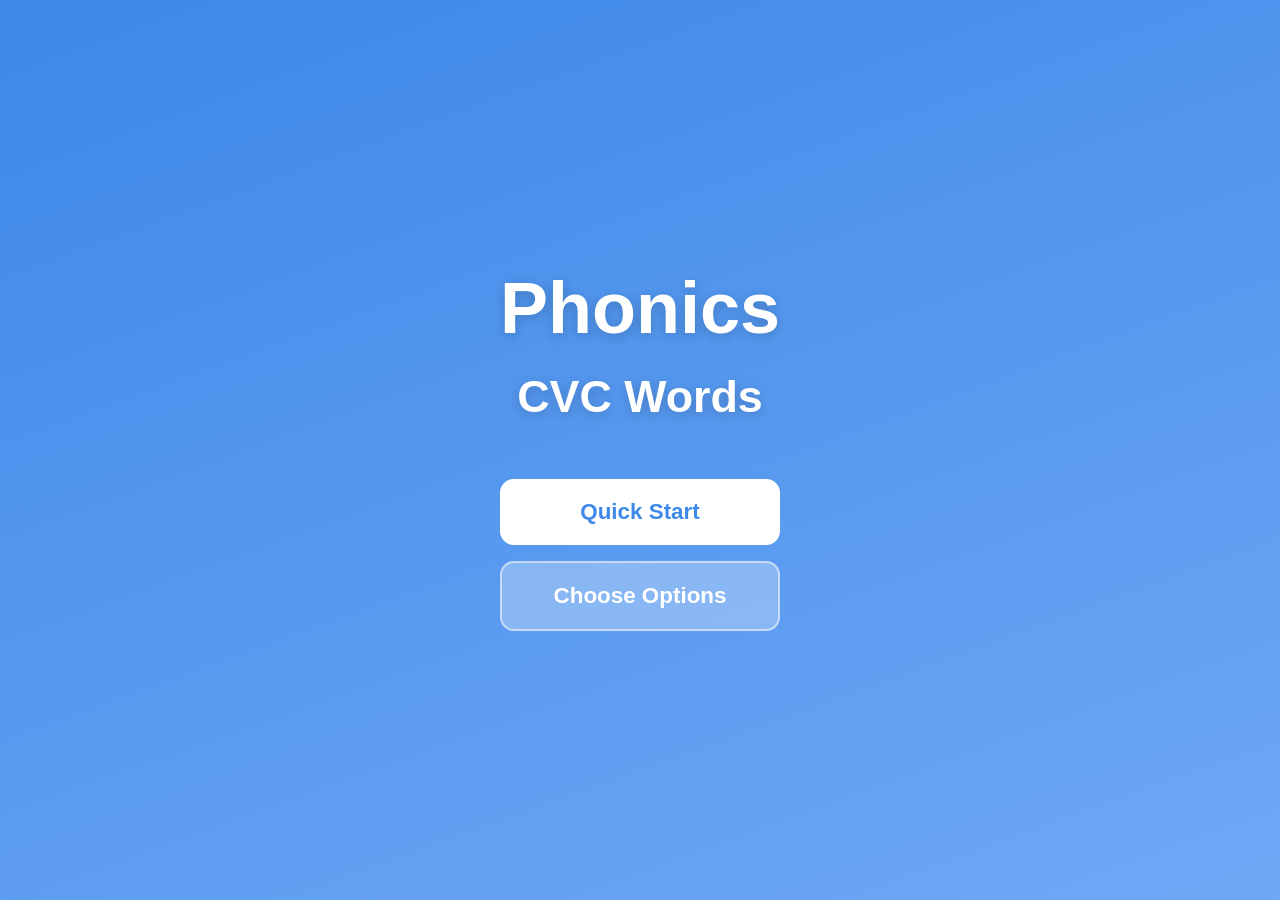
==== index.html @ d2beed38 "Initial build: Phonics CVC Words game Complete Cloudflare Pages app with D1 database backend. Includ" ====
<!DOCTYPE html>
<html lang="en">
<head>
  <meta charset="UTF-8">
  <meta name="viewport" content="width=device-width, initial-scale=1.0, user-scalable=no">
  <title>Phonics CVC Words</title>
  <link rel="stylesheet" href="style.css">
</head>
<body>

  <!-- SPLASH -->
  <div id="screen-splash" class="screen active">
    <div class="splash-content">
      <h1 class="app-title">Phonics<br><span>CVC Words</span></h1>
      <div class="splash-buttons">
        <button class="btn btn-primary" id="btn-quick-start">Quick Start</button>
        <button class="btn btn-ghost" id="btn-options">Choose Options</button>
      </div>
    </div>
  </div>

  <!-- SETTINGS -->
  <div id="screen-settings" class="screen">
    <div class="settings-content">
      <h2>Options</h2>

      <div class="setting-row">
        <span class="setting-label">Stage</span>
        <select id="stage-select"></select>
      </div>

      <div class="setting-row">
        <span class="setting-label">Input</span>
        <div class="btn-group" id="input-mode-group">
          <button class="toggle active" data-value="drag">Drag</button>
          <button class="toggle" data-value="tap">Tap</button>
        </div>
      </div>

      <div class="setting-row">
        <span class="setting-label">Tries</span>
        <div class="btn-group" id="tries-group">
          <button class="toggle" data-value="1">1</button>
          <button class="toggle active" data-value="3">3</button>
          <button class="toggle" data-value="5">5</button>
        </div>
      </div>

      <div class="setting-row">
        <span class="setting-label">Keyboard</span>
        <div class="btn-group" id="keyboard-layout-group">
          <button class="toggle active" data-value="intro">Taught Order</button>
          <button class="toggle" data-value="qwerty">QWERTY</button>
        </div>
      </div>

      <button class="btn btn-primary" id="btn-start">Start!</button>
      <button class="btn btn-text" id="btn-back-from-settings">← Back</button>
    </div>
  </div>

  <!-- GAME -->
  <div id="screen-game" class="screen">
    <div class="game-header">
      <button class="btn-icon" id="btn-exit-game">✕</button>
      <div class="game-progress" id="game-progress">1 / 10</div>
      <div class="game-tries" id="game-tries"></div>
    </div>

    <div class="picture-area">
      <div class="picture-frame">
        <img id="word-image" src="" alt="Guess this word">
        <div class="img-placeholder">🖼️</div>
      </div>
    </div>

    <div class="boxes-area" id="letter-boxes"></div>

    <div class="feedback-area" id="feedback"></div>

    <div class="keyboard-area" id="keyboard"></div>
  </div>

  <!-- END -->
  <div id="screen-end" class="screen">
    <div class="end-content">
      <div class="end-star">⭐</div>
      <h2>Well Done!</h2>
      <p id="end-score"></p>
      <button class="btn btn-primary" id="btn-play-again">Play Again</button>
      <button class="btn btn-ghost" id="btn-new-game">Change Options</button>
    </div>
  </div>

  <!-- Ghost tile for drag -->
  <div id="ghost-tile" class="ghost-tile"></div>

  <script src="app.js"></script>
</body>
</html>
---- style.css ----
/* ─── Variables ──────────────────────────────────────────── */
:root {
  --blue: #3d88e8;
  --blue-dark: #2a6bc7;
  --green: #27ae60;
  --red: #e74c3c;
  --bg: #f0f6ff;
  --white: #ffffff;
  --tile-border: #bcd4f5;
  --tile-size: 64px;
  --box-size: 74px;
  --radius: 14px;
  --shadow: 0 4px 14px rgba(0,0,0,0.12);
}

/* ─── Reset ──────────────────────────────────────────────── */
*, *::before, *::after { box-sizing: border-box; margin: 0; padding: 0; }

html, body {
  height: 100%;
  overflow: hidden;
  font-family: -apple-system, BlinkMacSystemFont, 'Segoe UI', sans-serif;
  background: var(--bg);
  color: #1a1a2e;
  -webkit-tap-highlight-color: transparent;
  touch-action: none;
}

/* ─── Screens ────────────────────────────────────────────── */
.screen {
  display: none;
  position: fixed;
  inset: 0;
  overflow: hidden;
}
.screen.active {
  display: flex;
  flex-direction: column;
}

/* ─── Buttons ────────────────────────────────────────────── */
.btn {
  display: inline-flex;
  align-items: center;
  justify-content: center;
  padding: 16px 36px;
  border: none;
  border-radius: var(--radius);
  font-size: 1.2rem;
  font-weight: 700;
  cursor: pointer;
  transition: transform 0.1s;
  -webkit-user-select: none;
}
.btn:active { transform: scale(0.96); }

.btn-primary  { background: var(--blue); color: #fff; }
.btn-ghost    { background: rgba(255,255,255,0.28); color: #fff; border: 2px solid rgba(255,255,255,0.5); }
.btn-text     { background: none; color: #888; font-size: 1rem; padding: 12px; }

.btn-icon {
  background: rgba(0,0,0,0.08);
  border: none;
  border-radius: 50%;
  width: 42px; height: 42px;
  font-size: 1rem;
  cursor: pointer;
  display: flex; align-items: center; justify-content: center;
  flex-shrink: 0;
}

.btn-group { display: flex; gap: 8px; flex-wrap: wrap; }

.toggle {
  padding: 10px 18px;
  border: 2px solid var(--tile-border);
  background: var(--white);
  border-radius: 10px;
  font-size: 0.95rem;
  font-weight: 600;
  cursor: pointer;
  color: #555;
  transition: all 0.15s;
  -webkit-user-select: none;
}
.toggle.active {
  background: var(--blue);
  border-color: var(--blue);
  color: #fff;
}

/* ─── Splash ─────────────────────────────────────────────── */
#screen-splash {
  align-items: center;
  justify-content: center;
  background: linear-gradient(160deg, #3d88e8 0%, #6fa8f5 100%);
}
.splash-content {
  display: flex;
  flex-direction: column;
  align-items: center;
  gap: 52px;
}
.app-title {
  text-align: center;
  font-size: 3.6rem;
  font-weight: 900;
  color: #fff;
  line-height: 1.1;
  text-shadow: 0 3px 12px rgba(0,0,0,0.18);
}
.app-title span { font-size: 2.8rem; }
.splash-buttons {
  display: flex;
  flex-direction: column;
  gap: 16px;
  width: 280px;
}
.splash-buttons .btn {
  width: 100%;
  font-size: 1.4rem;
  padding: 20px;
}
.splash-buttons .btn-primary { background: #fff; color: var(--blue); }

/* ─── Settings ───────────────────────────────────────────── */
#screen-settings {
  align-items: center;
  justify-content: center;
  background: var(--bg);
}
.settings-content {
  display: flex;
  flex-direction: column;
  align-items: center;
  gap: 22px;
  width: 100%;
  max-width: 480px;
  padding: 32px 24px;
}
.settings-content h2 {
  font-size: 2rem;
  font-weight: 800;
  color: var(--blue-dark);
  margin-bottom: 8px;
}
.setting-row {
  display: flex;
  width: 100%;
  align-items: center;
  justify-content: space-between;
  gap: 16px;
}
.setting-label {
  font-size: 1.05rem;
  font-weight: 700;
  color: #444;
  min-width: 78px;
}
select {
  flex: 1;
  padding: 10px 14px;
  border: 2px solid var(--tile-border);
  border-radius: 10px;
  font-size: 1rem;
  font-weight: 600;
  background: var(--white);
  color: #333;
  -webkit-appearance: none;
}
.settings-content .btn-primary {
  width: 100%;
  font-size: 1.3rem;
  margin-top: 8px;
}

/* ─── Game ───────────────────────────────────────────────── */
#screen-game { background: var(--bg); }

.game-header {
  display: flex;
  align-items: center;
  justify-content: space-between;
  padding: 10px 16px;
  height: 58px;
  flex-shrink: 0;
}
.game-progress {
  font-size: 1.05rem;
  font-weight: 700;
  color: #666;
}
.game-tries {
  font-size: 1.3rem;
  letter-spacing: 2px;
  min-width: 80px;
  text-align: right;
}

/* Picture */
.picture-area {
  flex: 0 0 auto;
  display: flex;
  align-items: center;
  justify-content: center;
  padding: 8px 20px;
  height: 38vh;
  min-height: 150px;
  max-height: 290px;
}
.picture-frame {
  width: 100%;
  max-width: 340px;
  height: 100%;
  background: var(--white);
  border-radius: 22px;
  box-shadow: var(--shadow);
  display: flex;
  align-items: center;
  justify-content: center;
  overflow: hidden;
  position: relative;
}
#word-image {
  width: 100%;
  height: 100%;
  object-fit: contain;
  padding: 14px;
  display: none;
}
#word-image.loaded { display: block; }
.img-placeholder {
  font-size: 4.5rem;
  opacity: 0.3;
}

/* Letter Boxes */
.boxes-area {
  flex: 0 0 auto;
  display: flex;
  align-items: center;
  justify-content: center;
  gap: 10px;
  padding: 10px 16px;
  height: 98px;
}
.letter-box {
  width: var(--box-size);
  height: var(--box-size);
  border: 3px dashed #a8c8f0;
  border-radius: 14px;
  background: var(--white);
  display: flex;
  align-items: center;
  justify-content: center;
  font-size: 2.2rem;
  font-weight: 900;
  color: #1a1a2e;
  cursor: pointer;
  transition: border-color 0.15s, background 0.15s, transform 0.15s;
  -webkit-user-select: none;
}
.letter-box.filled {
  border-style: solid;
  border-color: var(--blue);
  background: #eef4ff;
}
.letter-box.drag-over {
  border-color: var(--blue);
  background: #ddeeff;
  transform: scale(1.08);
}
.letter-box.correct {
  border-color: var(--green);
  background: #e5f9ee;
  color: var(--green);
}
.letter-box.wrong {
  border-color: var(--red);
  background: #fdecea;
  color: var(--red);
}

/* Feedback */
.feedback-area {
  flex: 0 0 auto;
  display: flex;
  align-items: center;
  justify-content: center;
  height: 46px;
  font-size: 1.4rem;
  font-weight: 800;
}
.feedback-area.correct { color: var(--green); }
.feedback-area.wrong   { color: var(--red); }
.feedback-area.show-answer {
  color: var(--blue-dark);
  font-size: 2.2rem;
  letter-spacing: 10px;
}

/* Keyboard */
.keyboard-area {
  flex: 1;
  display: flex;
  flex-wrap: wrap;
  align-content: flex-start;
  justify-content: center;
  gap: 8px;
  padding: 10px 14px 16px;
  overflow-y: auto;
  -webkit-overflow-scrolling: touch;
}
.key-tile {
  width: var(--tile-size);
  height: var(--tile-size);
  background: var(--white);
  border: 2.5px solid var(--tile-border);
  border-radius: 12px;
  display: flex;
  align-items: center;
  justify-content: center;
  font-size: 1.9rem;
  font-weight: 900;
  color: #1a1a2e;
  cursor: pointer;
  box-shadow: 0 3px 7px rgba(0,0,0,0.09);
  transition: transform 0.1s, box-shadow 0.1s;
  -webkit-user-select: none;
  touch-action: none;
}
.key-tile:active,
.key-tile.selected {
  transform: scale(0.92);
  background: #e8f0fe;
  border-color: var(--blue);
  box-shadow: none;
}

/* Ghost tile */
.ghost-tile {
  position: fixed;
  width: var(--tile-size);
  height: var(--tile-size);
  background: var(--blue);
  color: #fff;
  border-radius: 12px;
  display: none;
  align-items: center;
  justify-content: center;
  font-size: 1.9rem;
  font-weight: 900;
  pointer-events: none;
  z-index: 1000;
  opacity: 0.92;
  box-shadow: 0 8px 22px rgba(0,0,0,0.28);
  transform: scale(1.12);
}

/* ─── End Screen ─────────────────────────────────────────── */
#screen-end {
  align-items: center;
  justify-content: center;
  background: linear-gradient(160deg, #27ae60 0%, #58d68d 100%);
}
.end-content {
  display: flex;
  flex-direction: column;
  align-items: center;
  gap: 24px;
  text-align: center;
  color: #fff;
  padding: 24px;
}
.end-star {
  font-size: 5.5rem;
  animation: pop 0.5s cubic-bezier(0.175, 0.885, 0.32, 1.275);
}
@keyframes pop {
  0%   { transform: scale(0); }
  100% { transform: scale(1); }
}
.end-content h2  { font-size: 3.2rem; font-weight: 900; }
.end-content p   { font-size: 1.3rem; opacity: 0.92; }
.end-content .btn { min-width: 230px; font-size: 1.2rem; }
.end-content .btn-primary { background: #fff; color: var(--green); }

/* ─── Responsive ─────────────────────────────────────────── */
@media (min-width: 768px) {
  :root { --tile-size: 70px; --box-size: 80px; }
  .app-title { font-size: 4.5rem; }
}

@media (orientation: landscape) and (max-height: 520px) {
  .picture-area { max-height: 170px; }
  :root { --tile-size: 54px; --box-size: 62px; }
  .letter-box { font-size: 1.7rem; }
  .key-tile   { font-size: 1.5rem; }
}
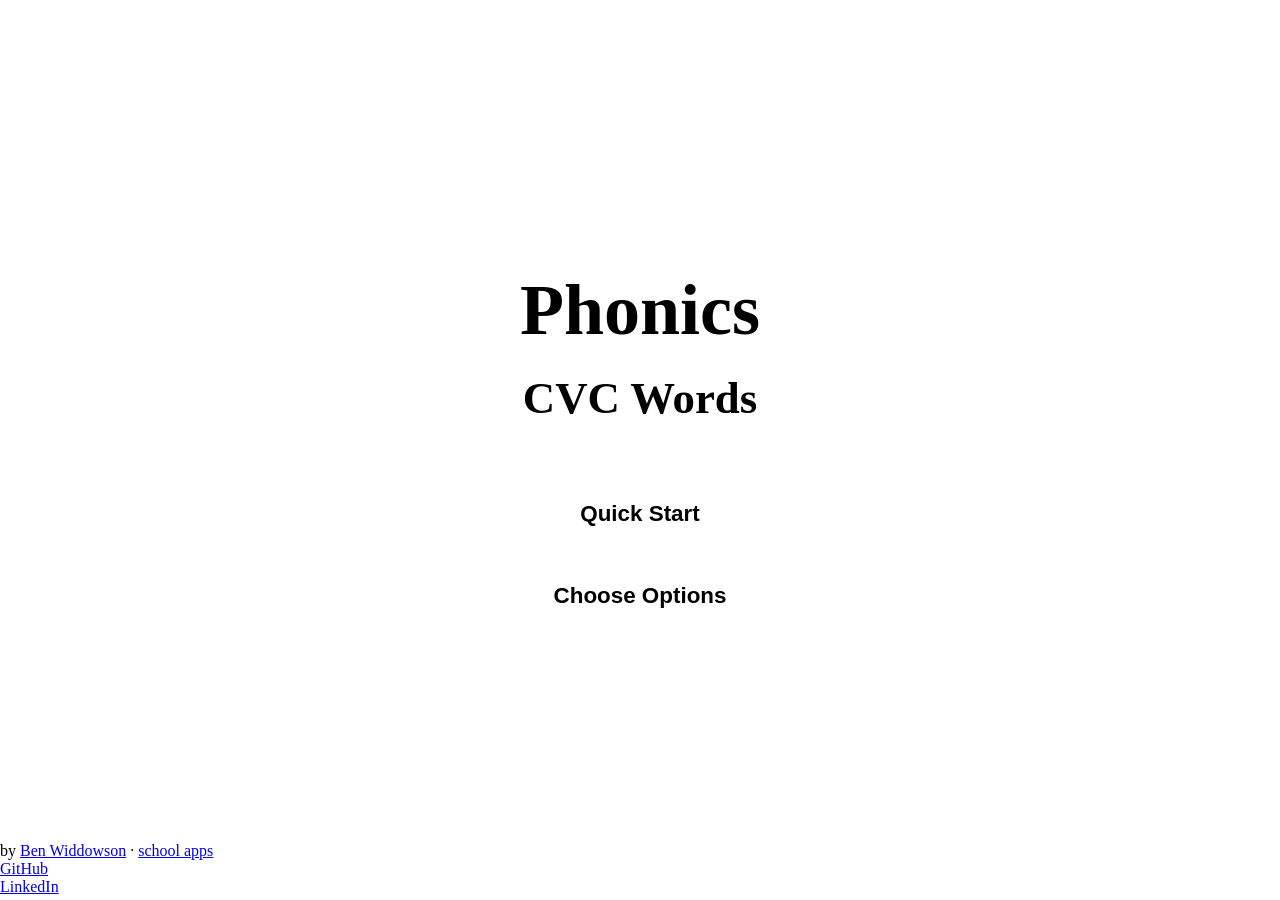
==== commit 9d0afba0: "Adopt shared brand system v1: Phonics CVC Words (presentation only) Loads tokens/base from benwiddow" ====
--- a/index.html
+++ b/index.html
@@ -3,8 +3,22 @@
 <head>
   <meta charset="UTF-8">
   <meta name="viewport" content="width=device-width, initial-scale=1.0, user-scalable=no">
-  <title>Phonics CVC Words</title>
-  <link rel="stylesheet" href="style.css">
+  <title>Phonics CVC Words · Ben Widdowson</title>
+<meta name="description" content="A drag-and-drop spelling game for practising three-letter CVC words. Free classroom tool by Ben Widdowson.">
+<meta name="theme-color" content="#7a3fa6" media="(prefers-color-scheme: light)">
+<meta name="theme-color" content="#0e1612" media="(prefers-color-scheme: dark)">
+<meta property="og:type" content="website">
+<meta property="og:site_name" content="Ben Widdowson">
+<meta property="og:title" content="Phonics CVC Words">
+<meta property="og:description" content="A drag-and-drop spelling game for practising three-letter CVC words. Free classroom tool by Ben Widdowson.">
+<meta property="og:url" content="https://phonics-drag-spell.pages.dev/">
+<meta property="og:image" content="https://benwiddowson.com/brand/favicon-512.png">
+<meta name="twitter:card" content="summary">
+<link rel="icon" type="image/png" sizes="32x32" href="https://benwiddowson.com/brand/favicon-32.png">
+<link rel="apple-touch-icon" href="https://benwiddowson.com/brand/apple-touch-icon.png">
+<link rel="stylesheet" href="https://benwiddowson.com/site/v1/tokens.css">
+<link rel="stylesheet" href="https://benwiddowson.com/site/v1/base.css">
+<link rel="stylesheet" href="style.css">
 </head>
 <body>
 
@@ -17,6 +31,13 @@
         <button class="btn btn-ghost" id="btn-options">Choose Options</button>
       </div>
     </div>
+    <footer class="app-footer splash-foot no-print"><div class="container app-footer-inner">
+    <span>by <a href="https://benwiddowson.com/">Ben Widdowson</a> · <a href="https://benwiddowson.com/apps.html">school apps</a></span>
+    <ul class="social-links">
+      <li><a href="https://github.com/ben25w">GitHub</a></li>
+      <li><a href="https://www.linkedin.com/in/bwiddowson/">LinkedIn</a></li>
+    </ul>
+  </div></footer>
   </div>
 
   <!-- SETTINGS -->
--- a/style.css
+++ b/style.css
@@ -1,16 +1,16 @@
 /* ─── Variables ──────────────────────────────────────────── */
 :root {
-  --blue: #3d88e8;
-  --blue-dark: #2a6bc7;
-  --green: #27ae60;
-  --red: #e74c3c;
-  --bg: #f0f6ff;
-  --white: #ffffff;
-  --tile-border: #bcd4f5;
+  --blue: var(--accent);
+  --blue-dark: var(--accent-strong);
+  --green: var(--status-success);
+  --red: var(--status-danger);
+  --bg: var(--bg-page);
+  --white: var(--surface-card);
+  --tile-border: var(--border-subtle);
   --tile-size: 64px;
   --box-size: 74px;
   --radius: 14px;
-  --shadow: 0 4px 14px rgba(0,0,0,0.12);
+  --shadow: var(--shadow-card);
 }
 
 /* ─── Reset ──────────────────────────────────────────────── */
@@ -19,9 +19,9 @@
 html, body {
   height: 100%;
   overflow: hidden;
-  font-family: -apple-system, BlinkMacSystemFont, 'Segoe UI', sans-serif;
+  font-family: var(--font-body);
   background: var(--bg);
-  color: #1a1a2e;
+  color: var(--text-heading);
   -webkit-tap-highlight-color: transparent;
   touch-action: none;
 }
@@ -54,15 +54,15 @@
 }
 .btn:active { transform: scale(0.96); }
 
-.btn-primary  { background: var(--blue); color: #fff; }
-.btn-ghost    { background: rgba(255,255,255,0.28); color: #fff; border: 2px solid rgba(255,255,255,0.5); }
-.btn-text     { background: none; color: #888; font-size: 1rem; padding: 12px; }
+.btn-primary  { background: var(--accent); color: var(--text-on-accent); }
+.btn-ghost    { background: color-mix(in srgb, var(--text-on-accent) 18%, transparent); color: var(--text-on-accent); border: 2px solid color-mix(in srgb, var(--text-on-accent) 45%, transparent); }
+.btn-text     { background: none; color: var(--text-muted); font-size: 1rem; padding: 12px; }
 
 .btn-icon {
-  background: rgba(0,0,0,0.08);
+  background: color-mix(in srgb, var(--text-heading) 10%, transparent);
   border: none;
   border-radius: 50%;
-  width: 42px; height: 42px;
+  width: 44px; height: 44px;
   font-size: 1rem;
   cursor: pointer;
   display: flex; align-items: center; justify-content: center;
@@ -79,21 +79,21 @@
   font-size: 0.95rem;
   font-weight: 600;
   cursor: pointer;
-  color: #555;
+  color: var(--text-body);
   transition: all 0.15s;
   -webkit-user-select: none;
 }
 .toggle.active {
-  background: var(--blue);
-  border-color: var(--blue);
-  color: #fff;
+  background: var(--accent);
+  border-color: var(--accent);
+  color: var(--text-on-accent);
 }
 
 /* ─── Splash ─────────────────────────────────────────────── */
 #screen-splash {
   align-items: center;
   justify-content: center;
-  background: linear-gradient(160deg, #3d88e8 0%, #6fa8f5 100%);
+  background: linear-gradient(160deg, var(--accent) 0%, var(--accent-strong) 100%);
 }
 .splash-content {
   display: flex;
@@ -105,9 +105,8 @@
   text-align: center;
   font-size: 3.6rem;
   font-weight: 900;
-  color: #fff;
+  color: var(--text-on-accent);
   line-height: 1.1;
-  text-shadow: 0 3px 12px rgba(0,0,0,0.18);
 }
 .app-title span { font-size: 2.8rem; }
 .splash-buttons {
@@ -121,7 +120,7 @@
   font-size: 1.4rem;
   padding: 20px;
 }
-.splash-buttons .btn-primary { background: #fff; color: var(--blue); }
+.splash-buttons .btn-primary { background: var(--surface-card); color: var(--accent-strong); }
 
 /* ─── Settings ───────────────────────────────────────────── */
 #screen-settings {
@@ -154,7 +153,7 @@
 .setting-label {
   font-size: 1.05rem;
   font-weight: 700;
-  color: #444;
+  color: var(--text-body);
   min-width: 78px;
 }
 select {
@@ -165,7 +164,7 @@
   font-size: 1rem;
   font-weight: 600;
   background: var(--white);
-  color: #333;
+  color: var(--text-heading);
   -webkit-appearance: none;
 }
 .settings-content .btn-primary {
@@ -188,7 +187,7 @@
 .game-progress {
   font-size: 1.05rem;
   font-weight: 700;
-  color: #666;
+  color: var(--text-body);
 }
 .game-tries {
   font-size: 1.3rem;
@@ -247,7 +246,7 @@
 .letter-box {
   width: var(--box-size);
   height: var(--box-size);
-  border: 3px dashed #a8c8f0;
+  border: 3px dashed var(--accent);
   border-radius: 14px;
   background: var(--white);
   display: flex;
@@ -255,7 +254,7 @@
   justify-content: center;
   font-size: 2.2rem;
   font-weight: 900;
-  color: #1a1a2e;
+  color: var(--text-heading);
   cursor: pointer;
   transition: border-color 0.15s, background 0.15s, transform 0.15s;
   -webkit-user-select: none;
@@ -263,21 +262,21 @@
 .letter-box.filled {
   border-style: solid;
   border-color: var(--blue);
-  background: #eef4ff;
+  background: var(--surface-sunken);
 }
 .letter-box.drag-over {
   border-color: var(--blue);
-  background: #ddeeff;
+  background: var(--accent-soft);
   transform: scale(1.08);
 }
 .letter-box.correct {
   border-color: var(--green);
-  background: #e5f9ee;
+  background: color-mix(in srgb, var(--status-success) 16%, var(--surface-card));
   color: var(--green);
 }
 .letter-box.wrong {
   border-color: var(--red);
-  background: #fdecea;
+  background: color-mix(in srgb, var(--status-danger) 14%, var(--surface-card));
   color: var(--red);
 }
 
@@ -322,7 +321,8 @@
   justify-content: center;
   font-size: 1.9rem;
   font-weight: 900;
-  color: #1a1a2e;
+  color: var(--text-heading);
+  text-transform: lowercase;
   cursor: pointer;
   box-shadow: 0 3px 7px rgba(0,0,0,0.09);
   transition: transform 0.1s, box-shadow 0.1s;
@@ -332,7 +332,7 @@
 .key-tile:active,
 .key-tile.selected {
   transform: scale(0.92);
-  background: #e8f0fe;
+  background: var(--accent-soft);
   border-color: var(--blue);
   box-shadow: none;
 }
@@ -342,8 +342,8 @@
   position: fixed;
   width: var(--tile-size);
   height: var(--tile-size);
-  background: var(--blue);
-  color: #fff;
+  background: var(--accent);
+  color: var(--text-on-accent);
   border-radius: 12px;
   display: none;
   align-items: center;
@@ -361,7 +361,7 @@
 #screen-end {
   align-items: center;
   justify-content: center;
-  background: linear-gradient(160deg, #27ae60 0%, #58d68d 100%);
+  background: linear-gradient(160deg, var(--status-success) 0%, var(--accent) 100%);
 }
 .end-content {
   display: flex;
@@ -369,7 +369,7 @@
   align-items: center;
   gap: 24px;
   text-align: center;
-  color: #fff;
+  color: var(--text-on-accent);
   padding: 24px;
 }
 .end-star {
@@ -383,7 +383,7 @@
 .end-content h2  { font-size: 3.2rem; font-weight: 900; }
 .end-content p   { font-size: 1.3rem; opacity: 0.92; }
 .end-content .btn { min-width: 230px; font-size: 1.2rem; }
-.end-content .btn-primary { background: #fff; color: var(--green); }
+.end-content .btn-primary { background: var(--surface-card); color: var(--status-success); }
 
 /* ─── Responsive ─────────────────────────────────────────── */
 @media (min-width: 768px) {
@@ -397,3 +397,10 @@
   .letter-box { font-size: 1.7rem; }
   .key-tile   { font-size: 1.5rem; }
 }
+
+/* shared footer on the splash screen only; game screens stay full-screen */
+.splash-foot { position: absolute; left: 0; right: 0; bottom: 0; }
+.splash-foot.app-footer { margin: 0; padding: 4px 0 max(4px, env(safe-area-inset-bottom)); }
+@media (max-height: 560px) { .splash-foot { display: none; } }
+
+.toggle, #stage-select { min-height: 44px; }
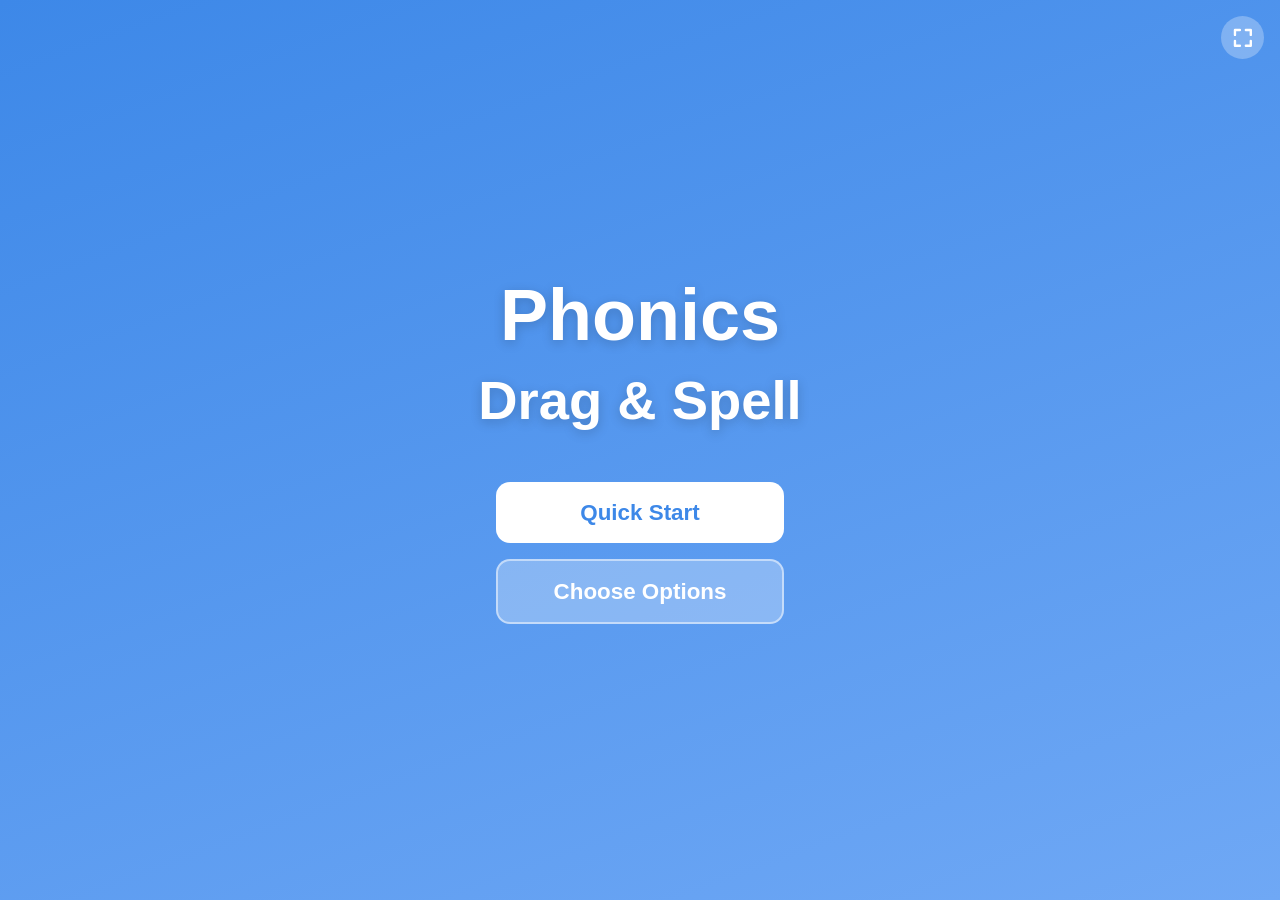
==== commit 96adf9a1: "Phase 1: big-screen layout, size setting, fullscreen, print/cursive fonts, rename Co-Authored-By: Cl" ====
--- a/index.html
+++ b/index.html
@@ -1,43 +1,26 @@
 <!DOCTYPE html>
-<html lang="en">
+<html lang="en" data-size="normal" data-font="print">
 <head>
   <meta charset="UTF-8">
   <meta name="viewport" content="width=device-width, initial-scale=1.0, user-scalable=no">
-  <title>Phonics CVC Words · Ben Widdowson</title>
-<meta name="description" content="A drag-and-drop spelling game for practising three-letter CVC words. Free classroom tool by Ben Widdowson.">
-<meta name="theme-color" content="#7a3fa6" media="(prefers-color-scheme: light)">
-<meta name="theme-color" content="#0e1612" media="(prefers-color-scheme: dark)">
-<meta property="og:type" content="website">
-<meta property="og:site_name" content="Ben Widdowson">
-<meta property="og:title" content="Phonics CVC Words">
-<meta property="og:description" content="A drag-and-drop spelling game for practising three-letter CVC words. Free classroom tool by Ben Widdowson.">
-<meta property="og:url" content="https://phonics-drag-spell.pages.dev/">
-<meta property="og:image" content="https://benwiddowson.com/brand/favicon-512.png">
-<meta name="twitter:card" content="summary">
-<link rel="icon" type="image/png" sizes="32x32" href="https://benwiddowson.com/brand/favicon-32.png">
-<link rel="apple-touch-icon" href="https://benwiddowson.com/brand/apple-touch-icon.png">
-<link rel="stylesheet" href="https://benwiddowson.com/site/v1/tokens.css">
-<link rel="stylesheet" href="https://benwiddowson.com/site/v1/base.css">
-<link rel="stylesheet" href="style.css">
+  <title>Phonics Drag &amp; Spell</title>
+  <link rel="stylesheet" href="style.css">
 </head>
 <body>
 
   <!-- SPLASH -->
   <div id="screen-splash" class="screen active">
+    <button class="btn-icon btn-fullscreen splash-fullscreen" aria-label="Toggle fullscreen" hidden>
+      <svg class="icon-expand" viewBox="0 0 24 24" aria-hidden="true"><path d="M4 9V4h5M20 9V4h-5M4 15v5h5M20 15v5h-5"/></svg>
+      <svg class="icon-collapse" viewBox="0 0 24 24" aria-hidden="true"><path d="M9 4v5H4M15 4v5h5M9 20v-5H4M15 20v-5h5"/></svg>
+    </button>
     <div class="splash-content">
-      <h1 class="app-title">Phonics<br><span>CVC Words</span></h1>
+      <h1 class="app-title">Phonics<br><span>Drag &amp; Spell</span></h1>
       <div class="splash-buttons">
         <button class="btn btn-primary" id="btn-quick-start">Quick Start</button>
         <button class="btn btn-ghost" id="btn-options">Choose Options</button>
       </div>
     </div>
-    <footer class="app-footer splash-foot no-print"><div class="container app-footer-inner">
-    <span>by <a href="https://benwiddowson.com/">Ben Widdowson</a> · <a href="https://benwiddowson.com/apps.html">school apps</a></span>
-    <ul class="social-links">
-      <li><a href="https://github.com/ben25w">GitHub</a></li>
-      <li><a href="https://www.linkedin.com/in/bwiddowson/">LinkedIn</a></li>
-    </ul>
-  </div></footer>
   </div>
 
   <!-- SETTINGS -->
@@ -75,6 +58,28 @@
         </div>
       </div>
 
+      <div class="setting-row">
+        <span class="setting-label">Size</span>
+        <div class="btn-group" id="size-group">
+          <button class="toggle active" data-value="normal">Normal</button>
+          <button class="toggle" data-value="large">Large</button>
+          <button class="toggle" data-value="xl">Extra large</button>
+        </div>
+      </div>
+
+      <div class="setting-row">
+        <span class="setting-label">Letters</span>
+        <div class="btn-group" id="font-group">
+          <button class="toggle active" data-value="print">Print</button>
+          <button class="toggle" data-value="cursive">Cursive</button>
+        </div>
+      </div>
+
+      <div class="font-preview" id="font-preview" aria-hidden="true">
+        <span class="font-preview-letters">a g t y s p</span>
+        <span class="font-preview-word">sat pig dog</span>
+      </div>
+
       <button class="btn btn-primary" id="btn-start">Start!</button>
       <button class="btn btn-text" id="btn-back-from-settings">← Back</button>
     </div>
@@ -83,7 +88,13 @@
   <!-- GAME -->
   <div id="screen-game" class="screen">
     <div class="game-header">
-      <button class="btn-icon" id="btn-exit-game">✕</button>
+      <div class="header-left">
+        <button class="btn-icon" id="btn-exit-game" aria-label="Exit">✕</button>
+        <button class="btn-icon btn-fullscreen" aria-label="Toggle fullscreen" hidden>
+          <svg class="icon-expand" viewBox="0 0 24 24" aria-hidden="true"><path d="M4 9V4h5M20 9V4h-5M4 15v5h5M20 15v5h-5"/></svg>
+          <svg class="icon-collapse" viewBox="0 0 24 24" aria-hidden="true"><path d="M9 4v5H4M15 4v5h5M9 20v-5H4M15 20v-5h5"/></svg>
+        </button>
+      </div>
       <div class="game-progress" id="game-progress">1 / 10</div>
       <div class="game-tries" id="game-tries"></div>
     </div>
--- a/style.css
+++ b/style.css
@@ -1,27 +1,81 @@
+/* ─── Fonts (self-hosted; see fonts/README.md) ───────────── */
+/* Andika: single-storey a, g and y, designed for early readers. */
+@font-face {
+  font-family: 'Andika';
+  src: url('fonts/andika-regular.ttf') format('truetype');
+  font-weight: 400;
+  font-display: swap;
+}
+@font-face {
+  font-family: 'Andika';
+  src: url('fonts/andika-bold.ttf') format('truetype');
+  font-weight: 700;
+  font-display: swap;
+}
+/* Playwrite GB S: UK school cursive, unjoined. GB J: joined. */
+@font-face {
+  font-family: 'Playwrite GB S';
+  src: url('fonts/playwrite-gb-s.ttf') format('truetype');
+  font-weight: 100 400;
+  font-display: swap;
+}
+@font-face {
+  font-family: 'Playwrite GB J';
+  src: url('fonts/playwrite-gb-j.ttf') format('truetype');
+  font-weight: 100 400;
+  font-display: swap;
+}
+
 /* ─── Variables ──────────────────────────────────────────── */
 :root {
-  --blue: var(--accent);
-  --blue-dark: var(--accent-strong);
-  --green: var(--status-success);
-  --red: var(--status-danger);
-  --bg: var(--bg-page);
-  --white: var(--surface-card);
-  --tile-border: var(--border-subtle);
-  --tile-size: 64px;
-  --box-size: 74px;
+  --blue: #3d88e8;
+  --blue-dark: #2a6bc7;
+  --green: #27ae60;
+  --red: #e74c3c;
+  --bg: #f0f6ff;
+  --white: #ffffff;
+  --tile-border: #bcd4f5;
   --radius: 14px;
-  --shadow: var(--shadow-card);
+  --shadow: 0 4px 14px rgba(0,0,0,0.12);
+
+  /* Size system. --u is ~1% of the screen (whichever is the limiting side),
+     multiplied by the Size setting. --fit is shrunk by app.js if a long
+     word or many letters would otherwise overflow. */
+  --size-mult: 1;
+  --fit: 1;
+  --u: calc(min(1vw, 1.8vh) * var(--size-mult));
+  --tile-min: 64px;
+  --box-min: 74px;
+  --tile-u: 7;
+  --box-u: 8.5;
+  --tile-size: max(calc(var(--tile-min) * var(--size-mult) * var(--fit)), calc(var(--u) * var(--tile-u) * var(--fit)));
+  --box-size:  max(calc(var(--box-min)  * var(--size-mult) * var(--fit)), calc(var(--u) * var(--box-u) * var(--fit)));
+
+  /* Letter fonts. Single-storey a (round, no curl on top) in both. */
+  --font-ui: -apple-system, BlinkMacSystemFont, 'Segoe UI', sans-serif;
+  --font-letters: 'Andika', 'Comic Sans MS', 'Chalkboard SE', 'Marker Felt', sans-serif;
+  --font-word: var(--font-letters);
+}
+html[data-size="large"] { --size-mult: 1.25; }
+html[data-size="xl"]    { --size-mult: 1.5; }
+html[data-font="cursive"] {
+  --font-letters: 'Playwrite GB S', 'Snell Roundhand', 'Apple Chancery', cursive;
+  --font-word:    'Playwrite GB J', 'Snell Roundhand', 'Apple Chancery', cursive;
 }
 
 /* ─── Reset ──────────────────────────────────────────────── */
 *, *::before, *::after { box-sizing: border-box; margin: 0; padding: 0; }
 
+html {
+  /* rem scales with the screen, so every rem-sized thing gets bigger on a board */
+  font-size: max(calc(16px * var(--size-mult)), calc(var(--u) * 1.15));
+}
 html, body {
   height: 100%;
   overflow: hidden;
-  font-family: var(--font-body);
+  font-family: var(--font-ui);
   background: var(--bg);
-  color: var(--text-heading);
+  color: #1a1a2e;
   -webkit-tap-highlight-color: transparent;
   touch-action: none;
 }
@@ -43,7 +97,7 @@
   display: inline-flex;
   align-items: center;
   justify-content: center;
-  padding: 16px 36px;
+  padding: 0.8rem 2rem;
   border: none;
   border-radius: var(--radius);
   font-size: 1.2rem;
@@ -54,124 +108,159 @@
 }
 .btn:active { transform: scale(0.96); }
 
-.btn-primary  { background: var(--accent); color: var(--text-on-accent); }
-.btn-ghost    { background: color-mix(in srgb, var(--text-on-accent) 18%, transparent); color: var(--text-on-accent); border: 2px solid color-mix(in srgb, var(--text-on-accent) 45%, transparent); }
-.btn-text     { background: none; color: var(--text-muted); font-size: 1rem; padding: 12px; }
+.btn-primary  { background: var(--blue); color: #fff; }
+.btn-ghost    { background: rgba(255,255,255,0.28); color: #fff; border: 2px solid rgba(255,255,255,0.5); }
+.btn-text     { background: none; color: #666; font-size: 1rem; padding: 0.6rem; }
 
 .btn-icon {
-  background: color-mix(in srgb, var(--text-heading) 10%, transparent);
+  background: rgba(0,0,0,0.08);
   border: none;
   border-radius: 50%;
-  width: 44px; height: 44px;
-  font-size: 1rem;
+  width: 2.7rem; height: 2.7rem;
+  font-size: 1.05rem;
   cursor: pointer;
   display: flex; align-items: center; justify-content: center;
   flex-shrink: 0;
-}
-
-.btn-group { display: flex; gap: 8px; flex-wrap: wrap; }
+  color: #333;
+}
+.btn-icon[hidden] { display: none; }
+.btn-icon svg {
+  width: 55%; height: 55%;
+  fill: none; stroke: currentColor; stroke-width: 2.4;
+  stroke-linecap: round; stroke-linejoin: round;
+}
+.btn-fullscreen .icon-collapse { display: none; }
+.is-fullscreen .btn-fullscreen .icon-expand   { display: none; }
+.is-fullscreen .btn-fullscreen .icon-collapse { display: block; }
+
+.btn-group { display: flex; gap: 0.5rem; flex-wrap: wrap; justify-content: flex-end; }
 
 .toggle {
-  padding: 10px 18px;
+  padding: 0.6rem 1.1rem;
   border: 2px solid var(--tile-border);
   background: var(--white);
   border-radius: 10px;
   font-size: 0.95rem;
   font-weight: 600;
+  font-family: inherit;
   cursor: pointer;
-  color: var(--text-body);
+  color: #555;
   transition: all 0.15s;
   -webkit-user-select: none;
 }
 .toggle.active {
-  background: var(--accent);
-  border-color: var(--accent);
-  color: var(--text-on-accent);
+  background: var(--blue);
+  border-color: var(--blue);
+  color: #fff;
 }
 
 /* ─── Splash ─────────────────────────────────────────────── */
 #screen-splash {
   align-items: center;
   justify-content: center;
-  background: linear-gradient(160deg, var(--accent) 0%, var(--accent-strong) 100%);
+  background: linear-gradient(160deg, #3d88e8 0%, #6fa8f5 100%);
+}
+.splash-fullscreen {
+  position: absolute;
+  top: 1rem; right: 1rem;
+  background: rgba(255,255,255,0.28);
+  color: #fff;
 }
 .splash-content {
   display: flex;
   flex-direction: column;
   align-items: center;
-  gap: 52px;
+  gap: 3rem;
 }
 .app-title {
   text-align: center;
   font-size: 3.6rem;
   font-weight: 900;
-  color: var(--text-on-accent);
+  color: #fff;
   line-height: 1.1;
+  text-shadow: 0 3px 12px rgba(0,0,0,0.18);
 }
 .app-title span { font-size: 2.8rem; }
 .splash-buttons {
   display: flex;
   flex-direction: column;
-  gap: 16px;
-  width: 280px;
+  gap: 1rem;
+  width: 18rem;
 }
 .splash-buttons .btn {
   width: 100%;
   font-size: 1.4rem;
-  padding: 20px;
-}
-.splash-buttons .btn-primary { background: var(--surface-card); color: var(--accent-strong); }
+  padding: 1.1rem;
+}
+.splash-buttons .btn-primary { background: #fff; color: var(--blue); }
 
 /* ─── Settings ───────────────────────────────────────────── */
 #screen-settings {
   align-items: center;
-  justify-content: center;
   background: var(--bg);
+  overflow-y: auto;
+  touch-action: pan-y;
 }
 .settings-content {
   display: flex;
   flex-direction: column;
   align-items: center;
-  gap: 22px;
-  width: 100%;
-  max-width: 480px;
-  padding: 32px 24px;
+  gap: 1.1rem;
+  width: 100%;
+  max-width: 34rem;
+  padding: 2rem 1.5rem;
+  margin: auto;
 }
 .settings-content h2 {
   font-size: 2rem;
   font-weight: 800;
   color: var(--blue-dark);
-  margin-bottom: 8px;
 }
 .setting-row {
   display: flex;
   width: 100%;
   align-items: center;
   justify-content: space-between;
-  gap: 16px;
+  gap: 1rem;
 }
 .setting-label {
   font-size: 1.05rem;
   font-weight: 700;
-  color: var(--text-body);
-  min-width: 78px;
+  color: #444;
+  min-width: 5rem;
 }
 select {
   flex: 1;
-  padding: 10px 14px;
+  padding: 0.6rem 0.9rem;
   border: 2px solid var(--tile-border);
   border-radius: 10px;
   font-size: 1rem;
   font-weight: 600;
   background: var(--white);
-  color: var(--text-heading);
+  color: #333;
   -webkit-appearance: none;
 }
 .settings-content .btn-primary {
   width: 100%;
   font-size: 1.3rem;
-  margin-top: 8px;
-}
+  margin-top: 0.4rem;
+}
+
+/* Font preview: shows exactly how a, g, y etc. will look in the game */
+.font-preview {
+  width: 100%;
+  display: flex;
+  flex-direction: column;
+  align-items: center;
+  gap: 0.2rem;
+  padding: 0.8rem 1rem;
+  background: var(--white);
+  border: 2px solid var(--tile-border);
+  border-radius: var(--radius);
+  color: #1a1a2e;
+}
+.font-preview-letters { font-family: var(--font-letters); font-size: 2.4rem; font-weight: 700; letter-spacing: 0.25em; line-height: 1.4; }
+.font-preview-word    { font-family: var(--font-word);    font-size: 1.8rem; line-height: 1.4; }
 
 /* ─── Game ───────────────────────────────────────────────── */
 #screen-game { background: var(--bg); }
@@ -180,19 +269,20 @@
   display: flex;
   align-items: center;
   justify-content: space-between;
-  padding: 10px 16px;
-  height: 58px;
+  padding: 0.6rem 1rem;
+  min-height: 3.6rem;
   flex-shrink: 0;
 }
+.header-left { display: flex; align-items: center; gap: 0.6rem; }
 .game-progress {
   font-size: 1.05rem;
   font-weight: 700;
-  color: var(--text-body);
+  color: #666;
 }
 .game-tries {
   font-size: 1.3rem;
   letter-spacing: 2px;
-  min-width: 80px;
+  min-width: 5rem;
   text-align: right;
 }
 
@@ -205,11 +295,11 @@
   padding: 8px 20px;
   height: 38vh;
   min-height: 150px;
-  max-height: 290px;
+  max-height: max(290px, calc(var(--u) * 20));
 }
 .picture-frame {
   width: 100%;
-  max-width: 340px;
+  max-width: max(340px, calc(var(--u) * 28));
   height: 100%;
   background: var(--white);
   border-radius: 22px;
@@ -239,22 +329,25 @@
   display: flex;
   align-items: center;
   justify-content: center;
-  gap: 10px;
+  gap: calc(var(--box-size) * 0.14);
   padding: 10px 16px;
-  height: 98px;
+  min-height: calc(var(--box-size) + 24px);
 }
 .letter-box {
+  flex: 0 0 auto;
   width: var(--box-size);
   height: var(--box-size);
-  border: 3px dashed var(--accent);
-  border-radius: 14px;
+  border: 3px dashed #a8c8f0;
+  border-radius: calc(var(--box-size) * 0.19);
   background: var(--white);
   display: flex;
   align-items: center;
   justify-content: center;
-  font-size: 2.2rem;
-  font-weight: 900;
-  color: var(--text-heading);
+  font-family: var(--font-letters);
+  font-size: calc(var(--box-size) * 0.62);
+  font-weight: 700;
+  line-height: 1;
+  color: #1a1a2e;
   cursor: pointer;
   transition: border-color 0.15s, background 0.15s, transform 0.15s;
   -webkit-user-select: none;
@@ -262,21 +355,21 @@
 .letter-box.filled {
   border-style: solid;
   border-color: var(--blue);
-  background: var(--surface-sunken);
+  background: #eef4ff;
 }
 .letter-box.drag-over {
   border-color: var(--blue);
-  background: var(--accent-soft);
+  background: #ddeeff;
   transform: scale(1.08);
 }
 .letter-box.correct {
   border-color: var(--green);
-  background: color-mix(in srgb, var(--status-success) 16%, var(--surface-card));
+  background: #e5f9ee;
   color: var(--green);
 }
 .letter-box.wrong {
   border-color: var(--red);
-  background: color-mix(in srgb, var(--status-danger) 14%, var(--surface-card));
+  background: #fdecea;
   color: var(--red);
 }
 
@@ -286,42 +379,46 @@
   display: flex;
   align-items: center;
   justify-content: center;
-  height: 46px;
-  font-size: 1.4rem;
+  min-height: calc(var(--tile-size) * 0.75);
+  font-size: calc(var(--tile-size) * 0.4);
   font-weight: 800;
-}
-.feedback-area.correct { color: var(--green); }
+  line-height: 1.2;
+}
+.feedback-area.correct { color: var(--green); font-family: var(--font-word); font-weight: 700; }
 .feedback-area.wrong   { color: var(--red); }
 .feedback-area.show-answer {
   color: var(--blue-dark);
-  font-size: 2.2rem;
-  letter-spacing: 10px;
+  font-family: var(--font-letters);
+  font-size: calc(var(--tile-size) * 0.6);
+  letter-spacing: 0.3em;
 }
 
 /* Keyboard */
 .keyboard-area {
   flex: 1;
+  min-height: 0;
   display: flex;
   flex-wrap: wrap;
   align-content: flex-start;
   justify-content: center;
-  gap: 8px;
+  gap: calc(var(--tile-size) * 0.12);
   padding: 10px 14px 16px;
-  overflow-y: auto;
-  -webkit-overflow-scrolling: touch;
+  overflow: hidden;
 }
 .key-tile {
   width: var(--tile-size);
   height: var(--tile-size);
   background: var(--white);
   border: 2.5px solid var(--tile-border);
-  border-radius: 12px;
-  display: flex;
-  align-items: center;
-  justify-content: center;
-  font-size: 1.9rem;
-  font-weight: 900;
-  color: var(--text-heading);
+  border-radius: calc(var(--tile-size) * 0.19);
+  display: flex;
+  align-items: center;
+  justify-content: center;
+  font-family: var(--font-letters);
+  font-size: calc(var(--tile-size) * 0.6);
+  font-weight: 700;
+  line-height: 1;
+  color: #1a1a2e;
   text-transform: lowercase;
   cursor: pointer;
   box-shadow: 0 3px 7px rgba(0,0,0,0.09);
@@ -332,7 +429,7 @@
 .key-tile:active,
 .key-tile.selected {
   transform: scale(0.92);
-  background: var(--accent-soft);
+  background: #e8f0fe;
   border-color: var(--blue);
   box-shadow: none;
 }
@@ -342,14 +439,16 @@
   position: fixed;
   width: var(--tile-size);
   height: var(--tile-size);
-  background: var(--accent);
-  color: var(--text-on-accent);
-  border-radius: 12px;
+  background: var(--blue);
+  color: #fff;
+  border-radius: calc(var(--tile-size) * 0.19);
   display: none;
   align-items: center;
   justify-content: center;
-  font-size: 1.9rem;
-  font-weight: 900;
+  font-family: var(--font-letters);
+  font-size: calc(var(--tile-size) * 0.6);
+  font-weight: 700;
+  line-height: 1;
   pointer-events: none;
   z-index: 1000;
   opacity: 0.92;
@@ -361,16 +460,16 @@
 #screen-end {
   align-items: center;
   justify-content: center;
-  background: linear-gradient(160deg, var(--status-success) 0%, var(--accent) 100%);
+  background: linear-gradient(160deg, #27ae60 0%, #58d68d 100%);
 }
 .end-content {
   display: flex;
   flex-direction: column;
   align-items: center;
-  gap: 24px;
+  gap: 1.5rem;
   text-align: center;
-  color: var(--text-on-accent);
-  padding: 24px;
+  color: #fff;
+  padding: 1.5rem;
 }
 .end-star {
   font-size: 5.5rem;
@@ -382,25 +481,47 @@
 }
 .end-content h2  { font-size: 3.2rem; font-weight: 900; }
 .end-content p   { font-size: 1.3rem; opacity: 0.92; }
-.end-content .btn { min-width: 230px; font-size: 1.2rem; }
-.end-content .btn-primary { background: var(--surface-card); color: var(--status-success); }
+.end-content .btn { min-width: 14rem; font-size: 1.2rem; }
+.end-content .btn-primary { background: #fff; color: var(--green); }
 
 /* ─── Responsive ─────────────────────────────────────────── */
 @media (min-width: 768px) {
-  :root { --tile-size: 70px; --box-size: 80px; }
+  :root { --tile-min: 70px; --box-min: 80px; }
   .app-title { font-size: 4.5rem; }
+  .app-title span { font-size: 3.4rem; }
 }
 
 @media (orientation: landscape) and (max-height: 520px) {
+  :root { --tile-min: 54px; --box-min: 62px; }
   .picture-area { max-height: 170px; }
-  :root { --tile-size: 54px; --box-size: 62px; }
-  .letter-box { font-size: 1.7rem; }
-  .key-tile   { font-size: 1.5rem; }
-}
-
-/* shared footer on the splash screen only; game screens stay full-screen */
-.splash-foot { position: absolute; left: 0; right: 0; bottom: 0; }
-.splash-foot.app-footer { margin: 0; padding: 4px 0 max(4px, env(safe-area-inset-bottom)); }
-@media (max-height: 560px) { .splash-foot { display: none; } }
-
-.toggle, #stage-select { min-height: 44px; }
+}
+
+/* Wide screens (laptops, interactive boards, iPad landscape):
+   picture on the left, answer boxes and letters on the right. */
+@media (min-width: 900px) and (min-aspect-ratio: 5/4) {
+  :root { --tile-u: 8.5; --box-u: 9.5; }
+  #screen-game.active {
+    display: grid;
+    grid-template-columns: minmax(0, 1.05fr) minmax(0, 1fr);
+    grid-template-rows: auto auto auto minmax(0, 1fr);
+    grid-template-areas:
+      "header   header"
+      "picture  boxes"
+      "picture  feedback"
+      "picture  keyboard";
+  }
+  .game-header   { grid-area: header; }
+  .picture-area  {
+    grid-area: picture;
+    height: auto;
+    max-height: none;
+    min-height: 0;
+    padding: 0.5rem 1rem 2rem 2rem;
+  }
+  .picture-frame { max-width: none; border-radius: 2rem; }
+  #word-image    { padding: 2rem; }
+  .img-placeholder { font-size: 8rem; }
+  .boxes-area    { grid-area: boxes; padding: 1rem 2rem 0.5rem 1rem; }
+  .feedback-area { grid-area: feedback; }
+  .keyboard-area { grid-area: keyboard; padding: 0.5rem 2rem 2rem 1rem; align-content: center; }
+}
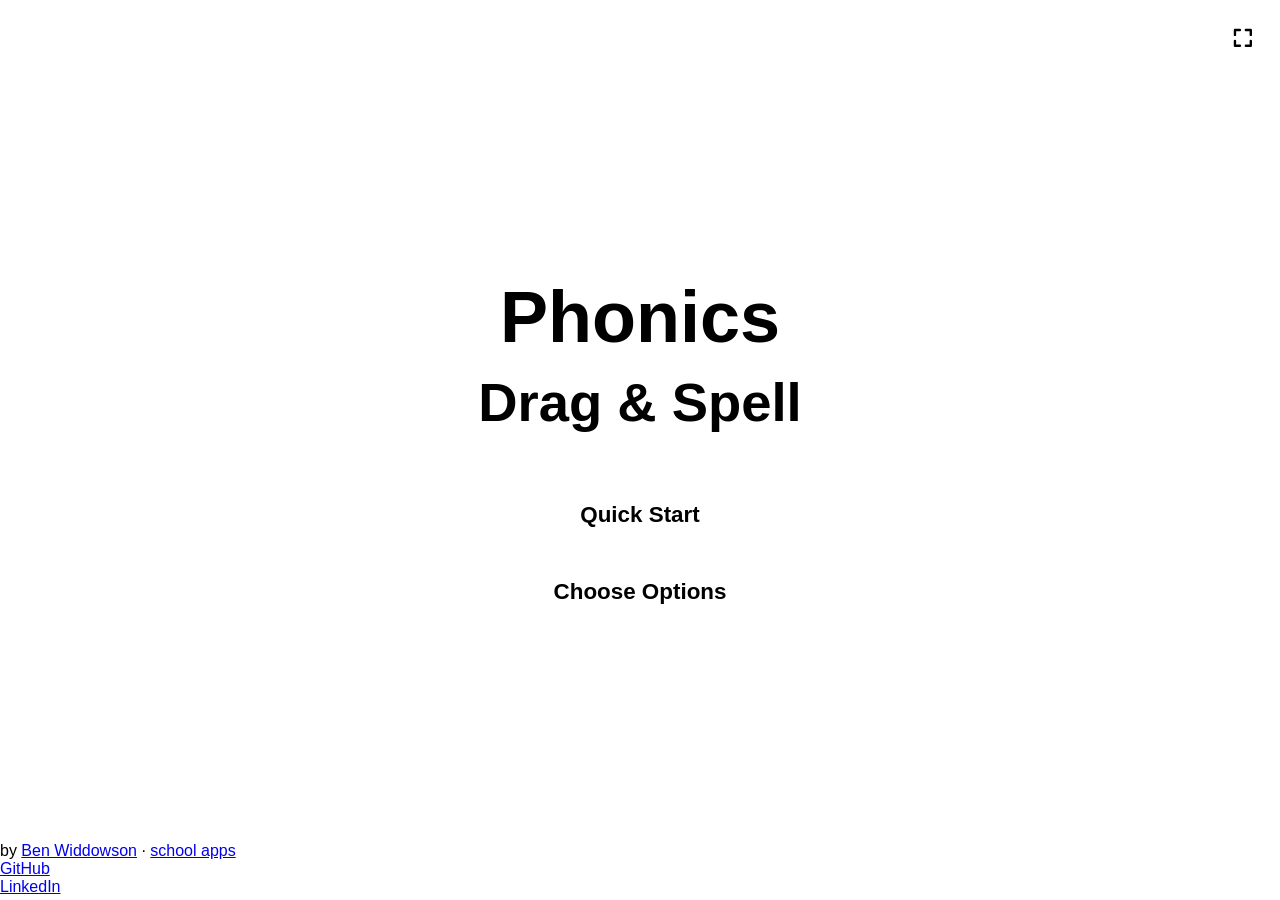
==== commit 0c732b4c: "Merge shared brand system with Phase 1 layout, size and font work Co-Authored-By: Claude Sonnet 5.5 " ====
--- a/index.html
+++ b/index.html
@@ -3,8 +3,25 @@
 <head>
   <meta charset="UTF-8">
   <meta name="viewport" content="width=device-width, initial-scale=1.0, user-scalable=no">
-  <title>Phonics Drag &amp; Spell</title>
-  <link rel="stylesheet" href="style.css">
+  <title>Phonics Drag &amp; Spell · Ben Widdowson</title>
+<meta name="description" content="A drag-and-drop spelling game for practising three-letter CVC words. Free classroom tool by Ben Widdowson.">
+<meta name="theme-color" content="#7a3fa6" media="(prefers-color-scheme: light)">
+<meta name="theme-color" content="#0e1612" media="(prefers-color-scheme: dark)">
+<meta property="og:type" content="website">
+<meta property="og:site_name" content="Ben Widdowson">
+<meta property="og:title" content="Phonics Drag &amp; Spell">
+<meta property="og:description" content="A drag-and-drop spelling game for practising three-letter CVC words. Free classroom tool by Ben Widdowson.">
+<meta property="og:url" content="https://phonics-drag-spell.pages.dev/">
+<meta property="og:image" content="https://benwiddowson.com/brand/favicon-512.png">
+<meta name="twitter:card" content="summary">
+<link rel="stylesheet" href="https://benwiddowson.com/site/v1/tokens.css">
+<link rel="stylesheet" href="https://benwiddowson.com/site/v1/base.css">
+<link rel="stylesheet" href="style.css">
+  <link rel="icon" href="/favicon.ico?v=20261108" sizes="48x48">
+  <link rel="icon" href="/favicon-32.png?v=20261108" type="image/png" sizes="32x32">
+  <link rel="icon" href="/favicon-16.png?v=20261108" type="image/png" sizes="16x16">
+  <link rel="icon" href="/icon-192.png?v=20261108" type="image/png" sizes="192x192">
+  <link rel="apple-touch-icon" href="/apple-touch-icon.png?v=20261108">
 </head>
 <body>
 
@@ -21,6 +38,13 @@
         <button class="btn btn-ghost" id="btn-options">Choose Options</button>
       </div>
     </div>
+    <footer class="app-footer splash-foot no-print"><div class="container app-footer-inner">
+    <span>by <a href="https://benwiddowson.com/">Ben Widdowson</a> · <a href="https://benwiddowson.com/apps.html">school apps</a></span>
+    <ul class="social-links">
+      <li><a href="https://github.com/ben25w">GitHub</a></li>
+      <li><a href="https://www.linkedin.com/in/bwiddowson/">LinkedIn</a></li>
+    </ul>
+  </div></footer>
   </div>
 
   <!-- SETTINGS -->
--- a/style.css
+++ b/style.css
@@ -28,15 +28,15 @@
 
 /* ─── Variables ──────────────────────────────────────────── */
 :root {
-  --blue: #3d88e8;
-  --blue-dark: #2a6bc7;
-  --green: #27ae60;
-  --red: #e74c3c;
-  --bg: #f0f6ff;
-  --white: #ffffff;
-  --tile-border: #bcd4f5;
+  --blue: var(--accent);
+  --blue-dark: var(--accent-strong);
+  --green: var(--status-success);
+  --red: var(--status-danger);
+  --bg: var(--bg-page);
+  --white: var(--surface-card);
+  --tile-border: var(--border-subtle);
   --radius: 14px;
-  --shadow: 0 4px 14px rgba(0,0,0,0.12);
+  --shadow: var(--shadow-card);
 
   /* Size system. --u is ~1% of the screen (whichever is the limiting side),
      multiplied by the Size setting. --fit is shrunk by app.js if a long
@@ -52,7 +52,7 @@
   --box-size:  max(calc(var(--box-min)  * var(--size-mult) * var(--fit)), calc(var(--u) * var(--box-u) * var(--fit)));
 
   /* Letter fonts. Single-storey a (round, no curl on top) in both. */
-  --font-ui: -apple-system, BlinkMacSystemFont, 'Segoe UI', sans-serif;
+  --font-ui: var(--font-body, -apple-system, BlinkMacSystemFont, 'Segoe UI', sans-serif);
   --font-letters: 'Andika', 'Comic Sans MS', 'Chalkboard SE', 'Marker Felt', sans-serif;
   --font-word: var(--font-letters);
 }
@@ -75,7 +75,7 @@
   overflow: hidden;
   font-family: var(--font-ui);
   background: var(--bg);
-  color: #1a1a2e;
+  color: var(--text-heading);
   -webkit-tap-highlight-color: transparent;
   touch-action: none;
 }
@@ -108,12 +108,12 @@
 }
 .btn:active { transform: scale(0.96); }
 
-.btn-primary  { background: var(--blue); color: #fff; }
-.btn-ghost    { background: rgba(255,255,255,0.28); color: #fff; border: 2px solid rgba(255,255,255,0.5); }
-.btn-text     { background: none; color: #666; font-size: 1rem; padding: 0.6rem; }
+.btn-primary  { background: var(--accent); color: var(--text-on-accent); }
+.btn-ghost    { background: color-mix(in srgb, var(--text-on-accent) 18%, transparent); color: var(--text-on-accent); border: 2px solid color-mix(in srgb, var(--text-on-accent) 45%, transparent); }
+.btn-text     { background: none; color: var(--text-muted); font-size: 1rem; padding: 0.6rem; }
 
 .btn-icon {
-  background: rgba(0,0,0,0.08);
+  background: color-mix(in srgb, var(--text-heading) 10%, transparent);
   border: none;
   border-radius: 50%;
   width: 2.7rem; height: 2.7rem;
@@ -121,7 +121,7 @@
   cursor: pointer;
   display: flex; align-items: center; justify-content: center;
   flex-shrink: 0;
-  color: #333;
+  color: var(--text-heading);
 }
 .btn-icon[hidden] { display: none; }
 .btn-icon svg {
@@ -144,27 +144,27 @@
   font-weight: 600;
   font-family: inherit;
   cursor: pointer;
-  color: #555;
+  color: var(--text-body);
   transition: all 0.15s;
   -webkit-user-select: none;
 }
 .toggle.active {
-  background: var(--blue);
-  border-color: var(--blue);
-  color: #fff;
+  background: var(--accent);
+  border-color: var(--accent);
+  color: var(--text-on-accent);
 }
 
 /* ─── Splash ─────────────────────────────────────────────── */
 #screen-splash {
   align-items: center;
   justify-content: center;
-  background: linear-gradient(160deg, #3d88e8 0%, #6fa8f5 100%);
+  background: linear-gradient(160deg, var(--accent) 0%, var(--accent-strong) 100%);
 }
 .splash-fullscreen {
   position: absolute;
   top: 1rem; right: 1rem;
-  background: rgba(255,255,255,0.28);
-  color: #fff;
+  background: color-mix(in srgb, var(--text-on-accent) 18%, transparent);
+  color: var(--text-on-accent);
 }
 .splash-content {
   display: flex;
@@ -176,9 +176,8 @@
   text-align: center;
   font-size: 3.6rem;
   font-weight: 900;
-  color: #fff;
+  color: var(--text-on-accent);
   line-height: 1.1;
-  text-shadow: 0 3px 12px rgba(0,0,0,0.18);
 }
 .app-title span { font-size: 2.8rem; }
 .splash-buttons {
@@ -192,7 +191,7 @@
   font-size: 1.4rem;
   padding: 1.1rem;
 }
-.splash-buttons .btn-primary { background: #fff; color: var(--blue); }
+.splash-buttons .btn-primary { background: var(--surface-card); color: var(--accent-strong); }
 
 /* ─── Settings ───────────────────────────────────────────── */
 #screen-settings {
@@ -226,7 +225,7 @@
 .setting-label {
   font-size: 1.05rem;
   font-weight: 700;
-  color: #444;
+  color: var(--text-body);
   min-width: 5rem;
 }
 select {
@@ -237,7 +236,7 @@
   font-size: 1rem;
   font-weight: 600;
   background: var(--white);
-  color: #333;
+  color: var(--text-heading);
   -webkit-appearance: none;
 }
 .settings-content .btn-primary {
@@ -257,7 +256,7 @@
   background: var(--white);
   border: 2px solid var(--tile-border);
   border-radius: var(--radius);
-  color: #1a1a2e;
+  color: var(--text-heading);
 }
 .font-preview-letters { font-family: var(--font-letters); font-size: 2.4rem; font-weight: 700; letter-spacing: 0.25em; line-height: 1.4; }
 .font-preview-word    { font-family: var(--font-word);    font-size: 1.8rem; line-height: 1.4; }
@@ -277,7 +276,7 @@
 .game-progress {
   font-size: 1.05rem;
   font-weight: 700;
-  color: #666;
+  color: var(--text-body);
 }
 .game-tries {
   font-size: 1.3rem;
@@ -337,7 +336,7 @@
   flex: 0 0 auto;
   width: var(--box-size);
   height: var(--box-size);
-  border: 3px dashed #a8c8f0;
+  border: 3px dashed var(--accent);
   border-radius: calc(var(--box-size) * 0.19);
   background: var(--white);
   display: flex;
@@ -347,7 +346,7 @@
   font-size: calc(var(--box-size) * 0.62);
   font-weight: 700;
   line-height: 1;
-  color: #1a1a2e;
+  color: var(--text-heading);
   cursor: pointer;
   transition: border-color 0.15s, background 0.15s, transform 0.15s;
   -webkit-user-select: none;
@@ -418,7 +417,7 @@
   font-size: calc(var(--tile-size) * 0.6);
   font-weight: 700;
   line-height: 1;
-  color: #1a1a2e;
+  color: var(--text-heading);
   text-transform: lowercase;
   cursor: pointer;
   box-shadow: 0 3px 7px rgba(0,0,0,0.09);
@@ -439,8 +438,8 @@
   position: fixed;
   width: var(--tile-size);
   height: var(--tile-size);
-  background: var(--blue);
-  color: #fff;
+  background: var(--accent);
+  color: var(--text-on-accent);
   border-radius: calc(var(--tile-size) * 0.19);
   display: none;
   align-items: center;
@@ -460,7 +459,7 @@
 #screen-end {
   align-items: center;
   justify-content: center;
-  background: linear-gradient(160deg, #27ae60 0%, #58d68d 100%);
+  background: linear-gradient(160deg, var(--status-success) 0%, var(--accent) 100%);
 }
 .end-content {
   display: flex;
@@ -468,7 +467,7 @@
   align-items: center;
   gap: 1.5rem;
   text-align: center;
-  color: #fff;
+  color: var(--text-on-accent);
   padding: 1.5rem;
 }
 .end-star {
@@ -482,7 +481,7 @@
 .end-content h2  { font-size: 3.2rem; font-weight: 900; }
 .end-content p   { font-size: 1.3rem; opacity: 0.92; }
 .end-content .btn { min-width: 14rem; font-size: 1.2rem; }
-.end-content .btn-primary { background: #fff; color: var(--green); }
+.end-content .btn-primary { background: var(--surface-card); color: var(--status-success); }
 
 /* ─── Responsive ─────────────────────────────────────────── */
 @media (min-width: 768px) {
@@ -525,3 +524,10 @@
   .feedback-area { grid-area: feedback; }
   .keyboard-area { grid-area: keyboard; padding: 0.5rem 2rem 2rem 1rem; align-content: center; }
 }
+
+/* shared footer on the splash screen only; game screens stay full-screen */
+.splash-foot { position: absolute; left: 0; right: 0; bottom: 0; }
+.splash-foot.app-footer { margin: 0; padding: 4px 0 max(4px, env(safe-area-inset-bottom)); }
+@media (max-height: 560px) { .splash-foot { display: none; } }
+
+.toggle, #stage-select { min-height: 44px; }
